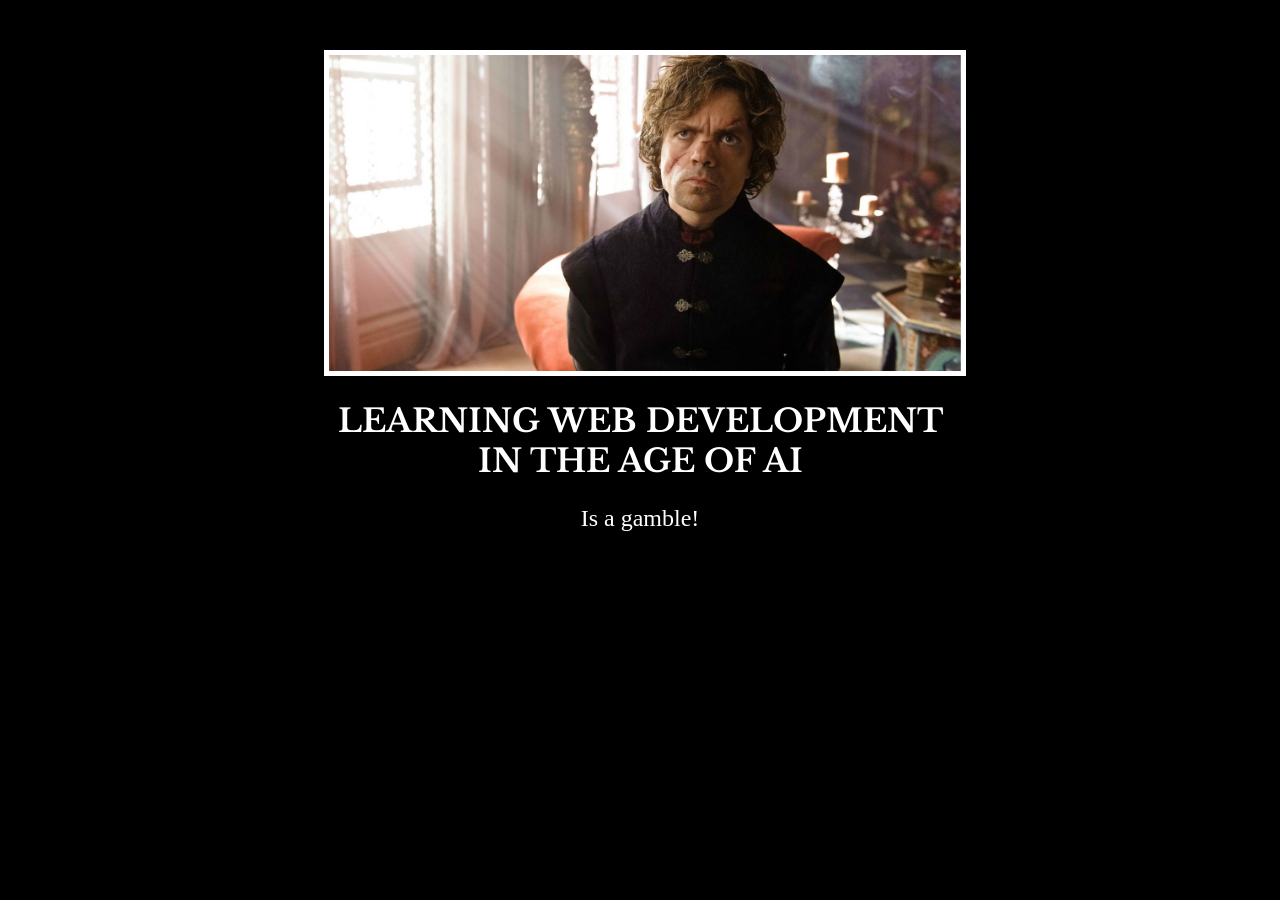
==== Motivational Meme Project/index.html @ 2a8afef7 "Motivational Meme Project Includes unused original image for the project as a easter egg" ====
<!-- 
  TODO: Create a motivational post website.
Style it how ever you like. 
Look at the goal image for inspiration.
But it must have the following features:
1. The main h1 text should be using the Regular Libre Baskerville Font from Google Fonts:
  https://fonts.google.com/specimen/Libre+Baskerville
2. The text should be white and background black.
3. Add your own image into the images folder inside assets. It should have a 5px white border.
4. The text should be center aligned.
5. Create a div to contain the h1, p and img elements. Adjust the margins so that the image and text are centered on the page. 
  Hint: You horizontally center a div by giving it a width of 50% and a margin-left of 25%.
  Hint: Set the image to have a width of 100% so it fills the div. 
6. Read about the text-transform property on MDN docs to make the h1 uppercase with CSS.
  https://developer.mozilla.org/en-US/docs/Web/CSS/text-transform 
-->
  <!DOCTYPE html>
  <html lang="en">
  <head>
    <meta charset="UTF-8">
    <meta name="viewport" content="width=device-width, initial-scale=1.0">
    <title>Motivational Meme</title>
    <link rel="stylesheet" href="style.css">
    <link rel="preconnect" href="https://fonts.googleapis.com">
    <link rel="preconnect" href="https://fonts.gstatic.com" crossorigin>
    <link href="https://fonts.googleapis.com/css2?family=Libre+Baskerville:ital,wght@0,400..700;1,400..700&display=swap" rel="stylesheet">
  </head>

  <body>
    <div class="container">
      <img src="./assets/images/Tyrion-Lannister-from-Game-of-Thrones.png" alt="Motivational Meme">
      <h1>Learning Web Development in the age of AI</h1>
      <p>Is a gamble!</p>
    </div>
  </body>
  </html>
---- Motivational Meme Project/style.css ----
body {
        background-color: black;
        color: white;
        text-align: center;
      }

      div {
        margin-top: 50px;
      }

      h1 {
        text-transform: uppercase;
        font-family: 'Libre Baskerville', serif;
      }

      .container {
        width: 50%;
        margin-left: 25%;
      }

      img {
        border: 5px solid white;
        width: 100%;
      }

      p {
        font-size: 24px;
      }
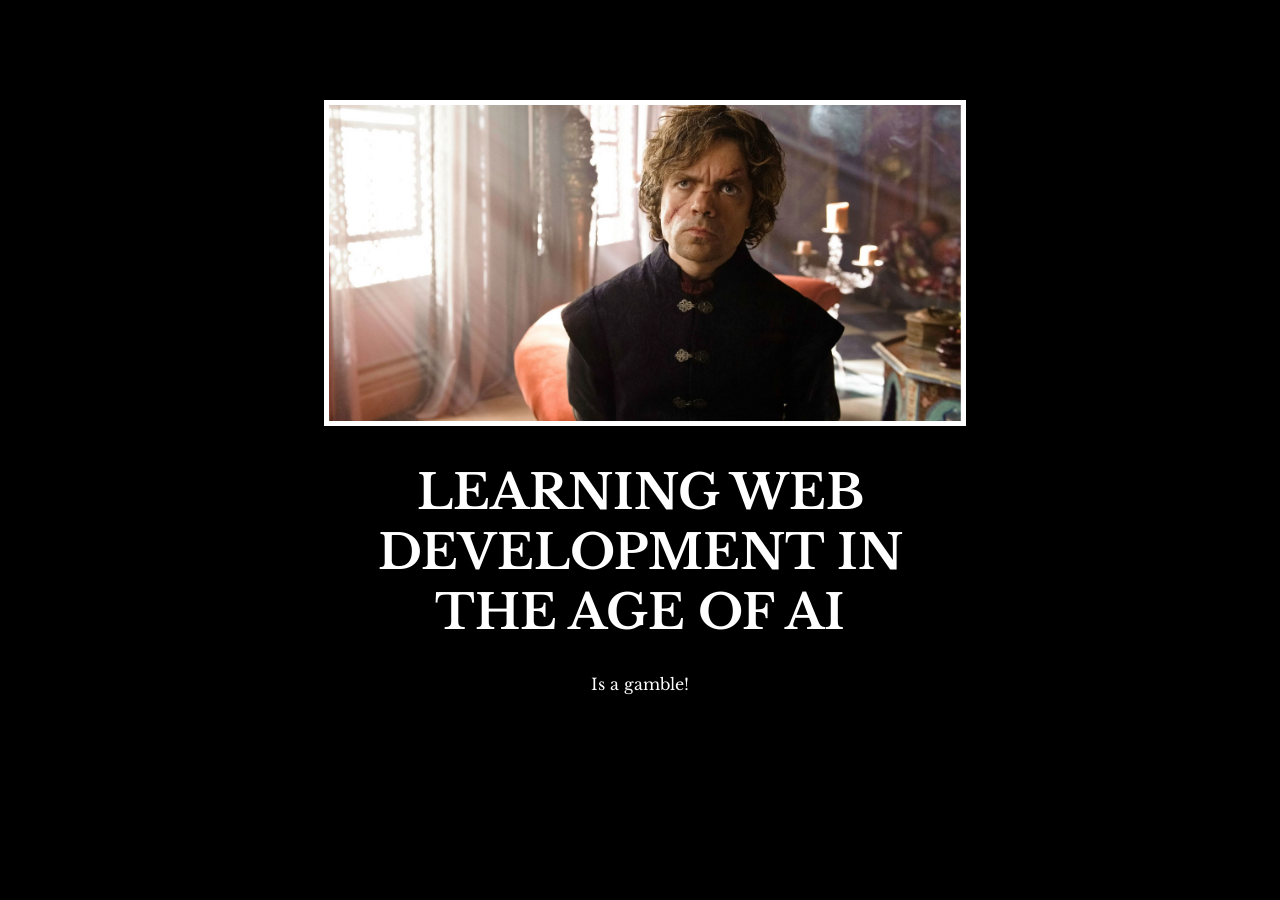
==== commit 5c112a1f: "Edited the code removed duplicated elements" ====
--- a/Motivational Meme Project/index.html
+++ b/Motivational Meme Project/index.html
@@ -28,7 +28,7 @@
 
   <body>
     <div class="container">
-      <img src="./assets/images/Tyrion-Lannister-from-Game-of-Thrones.png" alt="Motivational Meme">
+      <img class="motivation-img" src="./assets/images/Tyrion-Lannister-from-Game-of-Thrones.png" alt="Motivational Meme">
       <h1>Learning Web Development in the age of AI</h1>
       <p>Is a gamble!</p>
     </div>
--- a/Motivational Meme Project/style.css
+++ b/Motivational Meme Project/style.css
@@ -1,28 +1,22 @@
 body {
-        background-color: black;
-        color: white;
-        text-align: center;
-      }
+    background-color: black;
+}
 
-      div {
-        margin-top: 50px;
-      }
+h1 {
+    text-transform: uppercase;
+    font-size: 3rem;
+}
 
-      h1 {
-        text-transform: uppercase;
-        font-family: 'Libre Baskerville', serif;
-      }
+.container {
+    width: 50%;
+    margin-left: 25%;
+    margin-top: 100px;
+    font-family: 'Libre Baskerville', serif;
+    text-align: center;
+    color: white;
+}
 
-      .container {
-        width: 50%;
-        margin-left: 25%;
-      }
-
-      img {
-        border: 5px solid white;
-        width: 100%;
-      }
-
-      p {
-        font-size: 24px;
-      }+.motivation-img {
+    border: 5px solid white;
+    width: 100%;
+}
